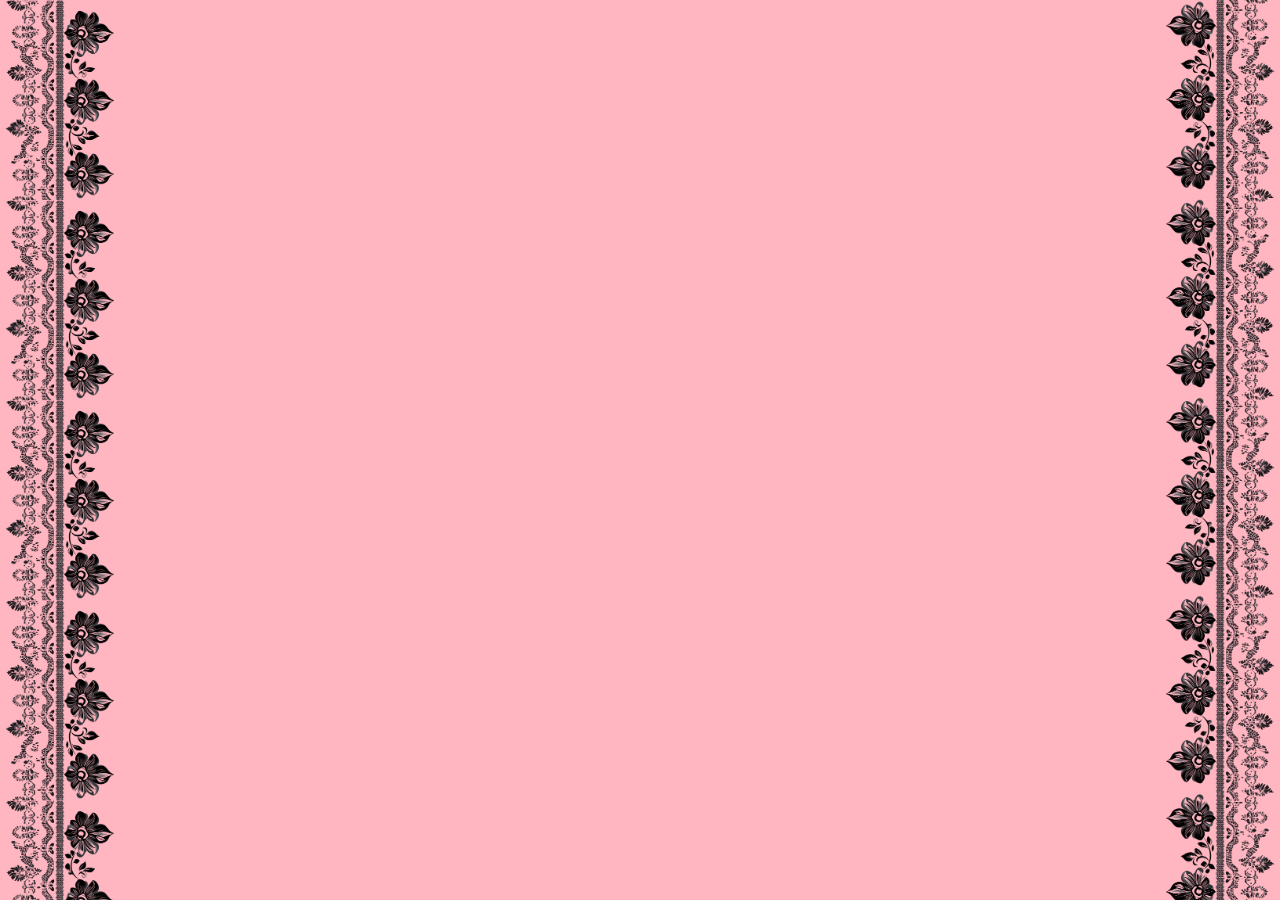
==== index.html @ 12d9d013 "Add files via upload" ====
<!DOCTYPE html>
<html lang="en">
<head>
    <meta charset="UTF-8">
    <meta name="viewport" content="width=device-width, initial-scale=1.0">
    <title>Posts</title>
    <link rel="stylesheet" href="style.css">
</head>
<body>
    
</body>
</html>
---- style.css ----
body {
    margin: 0;
    background-color: lightpink;
    background-image: 
    url("placeholder-right.png"),
    url("placeholder-left.png");
    background-repeat: repeat-y;
    background-repeat: repeat-y;

    background-position: left top, right top;
    background-size: 120px auto;
}

.site { width: 800px;
max-width: calc(100%-80px);
margin: 40px auto;
padding: 30px;
background-color: rgb(224, 228, 171);
border: 3px salmon;
border-radius: 15px;
}

nav {
    text-align: center;
}

nav a {
    display: inline-block;
    padding: 8px 16px;
    margin: 5px;

    background-color: rgb(230, 171, 200);
    color:rgb(167, 77, 122);

    text-decoration: none;
}

.gallery {
    text-align: center;
    margin: 30px 0;
}

.gallery-grid {
    display: block;
    flex-wrap: wrap;
    justify-content: center;
    gap: 12px;
}

.gallery-grid img {
    width: 120px;
    height: auto;
    object-fit: contain;
    border: 4px white;
    box-shadow: 2px 2px 6px #888;
}

.image-row {
    display: grid;
    grid-template-columns: 1fr 1fr;
    gap: 10px;
}

.image-row img {
    width: 90%;
    height: auto;
    display: block;
}
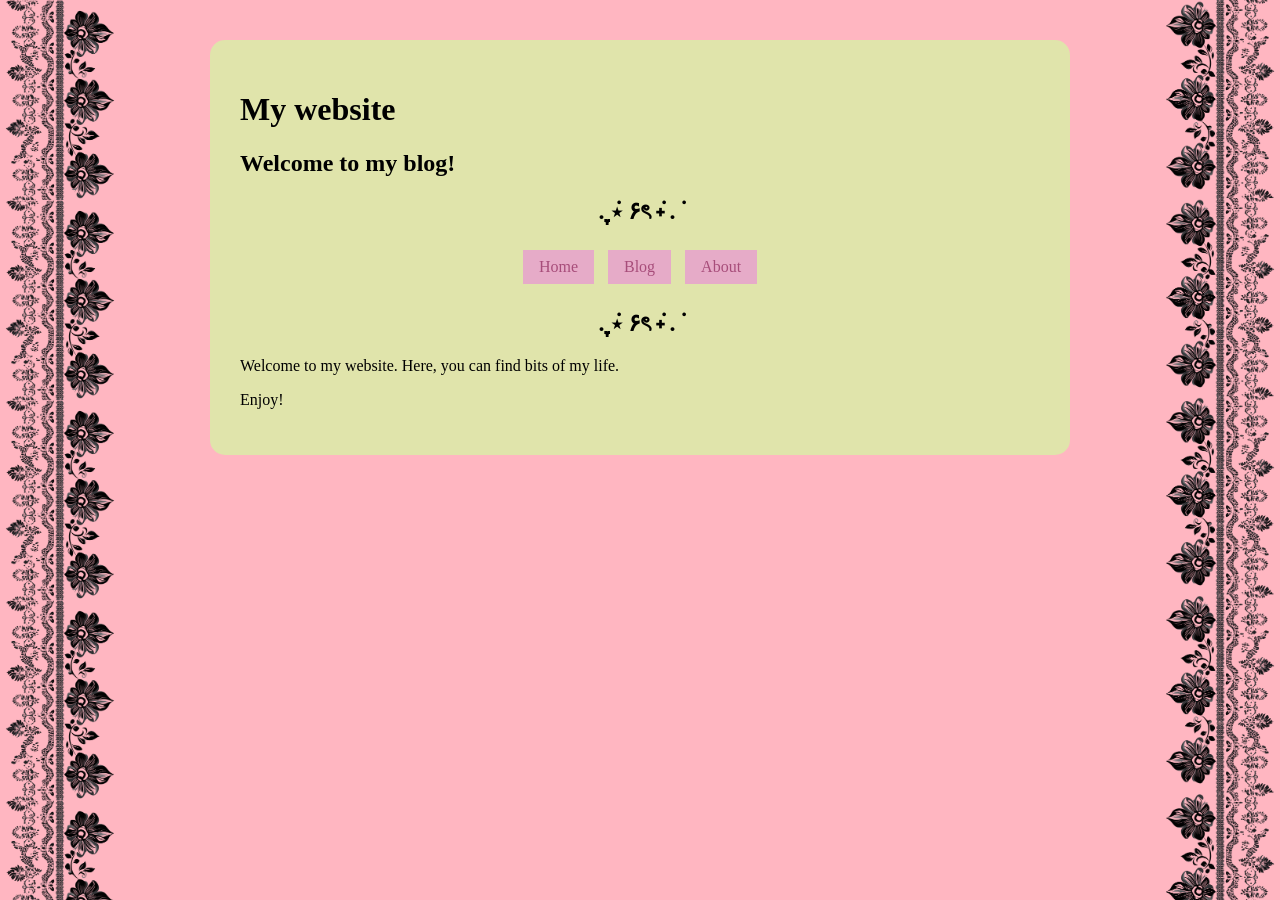
==== commit 0b77a6ad: "Add files via upload" ====
--- a/index.html
+++ b/index.html
@@ -3,10 +3,28 @@
 <head>
     <meta charset="UTF-8">
     <meta name="viewport" content="width=device-width, initial-scale=1.0">
-    <title>Posts</title>
+    <title>Luz blog</title>
     <link rel="stylesheet" href="style.css">
 </head>
 <body>
-    
+    <div class="site">
+        <header>
+            <h1>My website</h1>
+            <h2>Welcome to my blog!</h2>
+        </header>
+        <h2 align="center">ִֶ. ݁⋆ ۶ৎ ݁˖ . ݁</h2>
+        <nav>
+            <a href="front.html">Home</a>
+            <a href="blog.html">Blog</a>
+            <a href="about.html">About</a>
+        </nav>
+        <h2 align="center">ִֶ. ݁⋆ ۶ৎ ݁˖ . ݁</h2>
+        <main>
+            <p>Welcome to my website. Here, you can find bits of my life.</p>
+        </main>
+        <footer>
+            <p>Enjoy!</p>
+        </footer>
+    </div>
 </body>
 </html>
